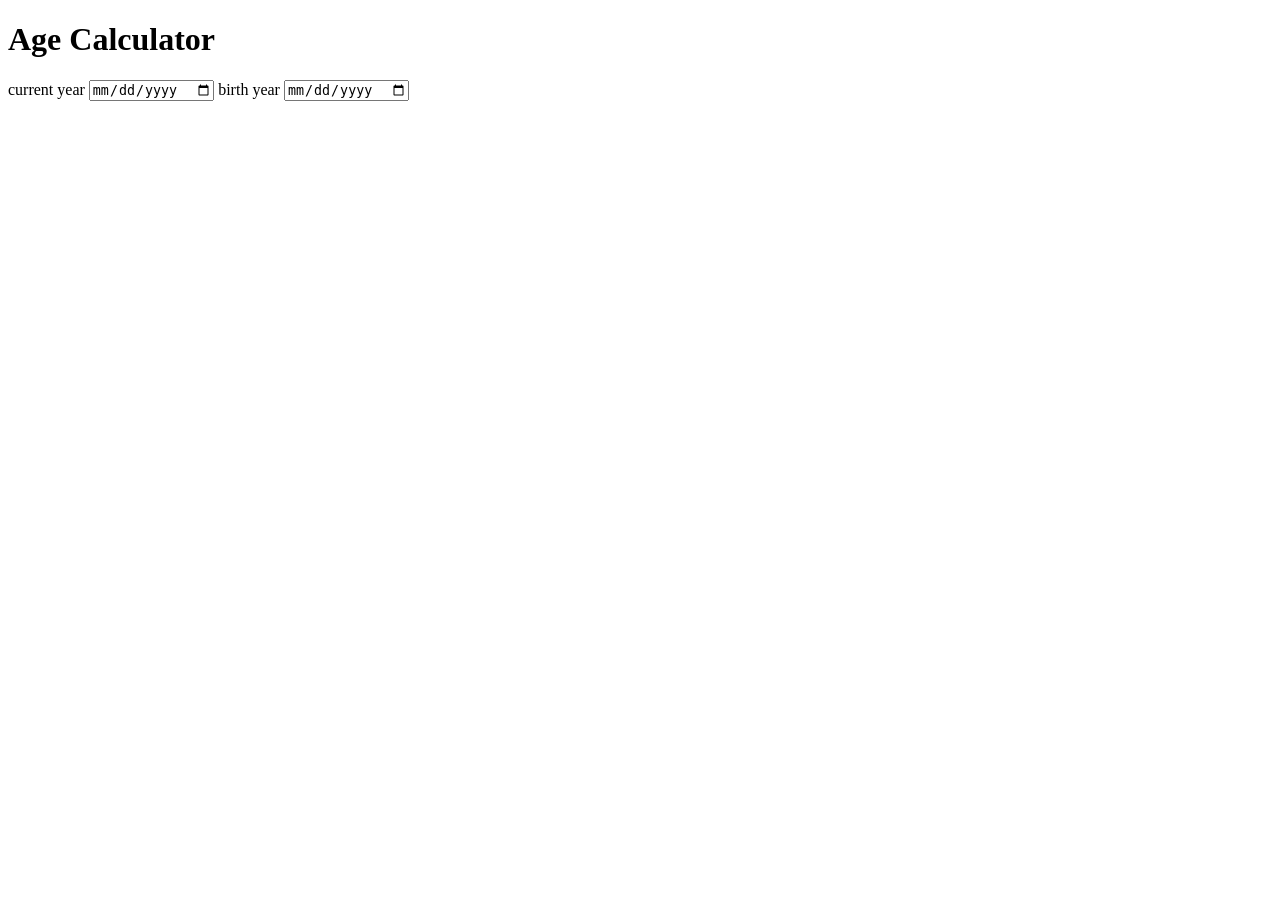
==== frontend/frontendCalc/index.html @ e577dcec "Add calculator example" ====
<!DOCTYPE html>
<html lang="en">
<head>
    <meta charset="UTF-8">
    <meta name="viewport" content="width=device-width, initial-scale=1.0">
    <title>Document</title>
    <script src="./ageCalculator.js"></script>
</head>
<body>
    <h1>Age Calculator</h1>
    current year
    <input type="date" />
    birth year
    <input type="date" />
    
    
</body>
</html>
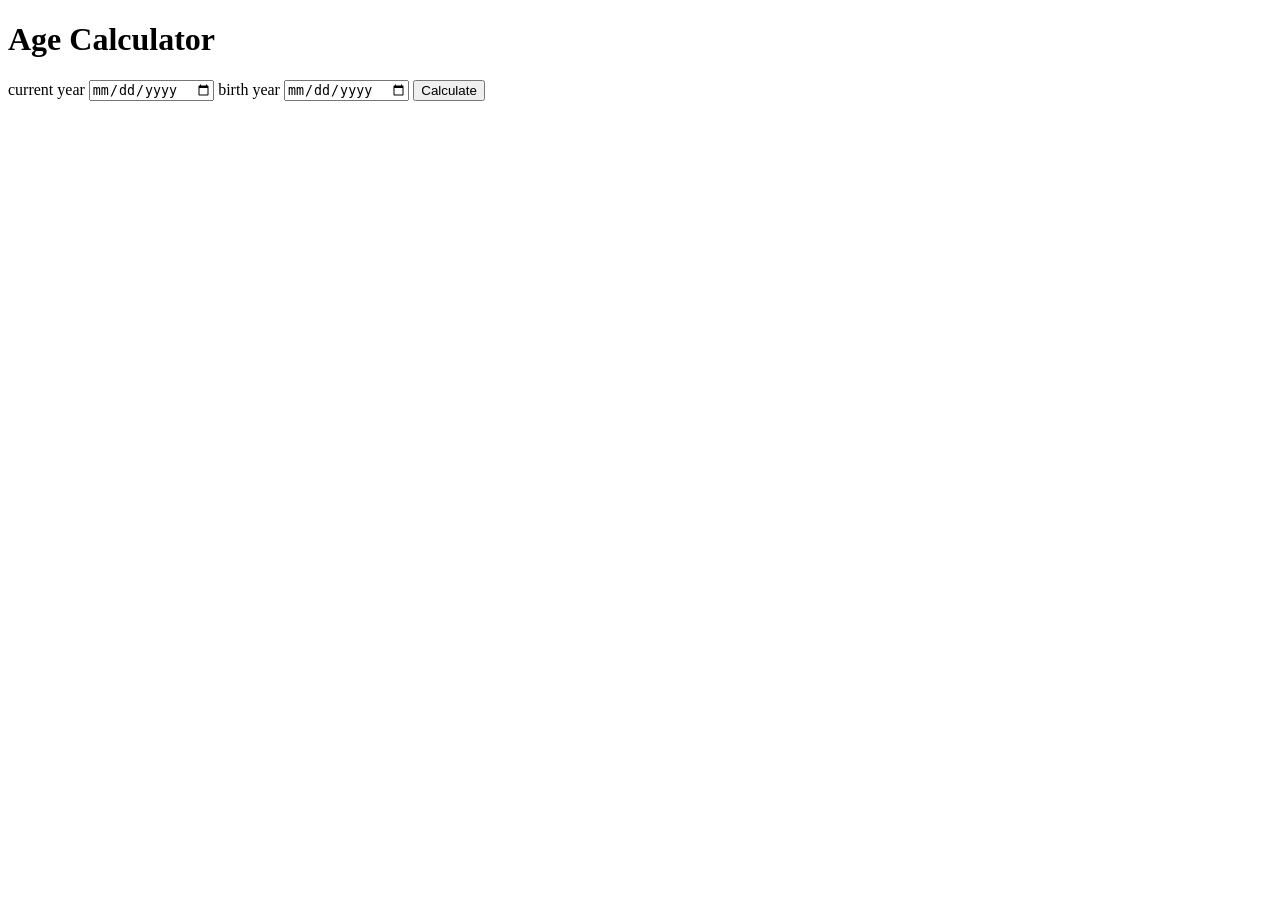
==== commit 7d3a9b68: "Add Calculator examples" ====
--- a/frontend/frontendCalc/index.html
+++ b/frontend/frontendCalc/index.html
@@ -12,7 +12,7 @@
     <input type="date" />
     birth year
     <input type="date" />
-    
+    <button id="button1">Calculate</button>
     
 </body>
 </html>
